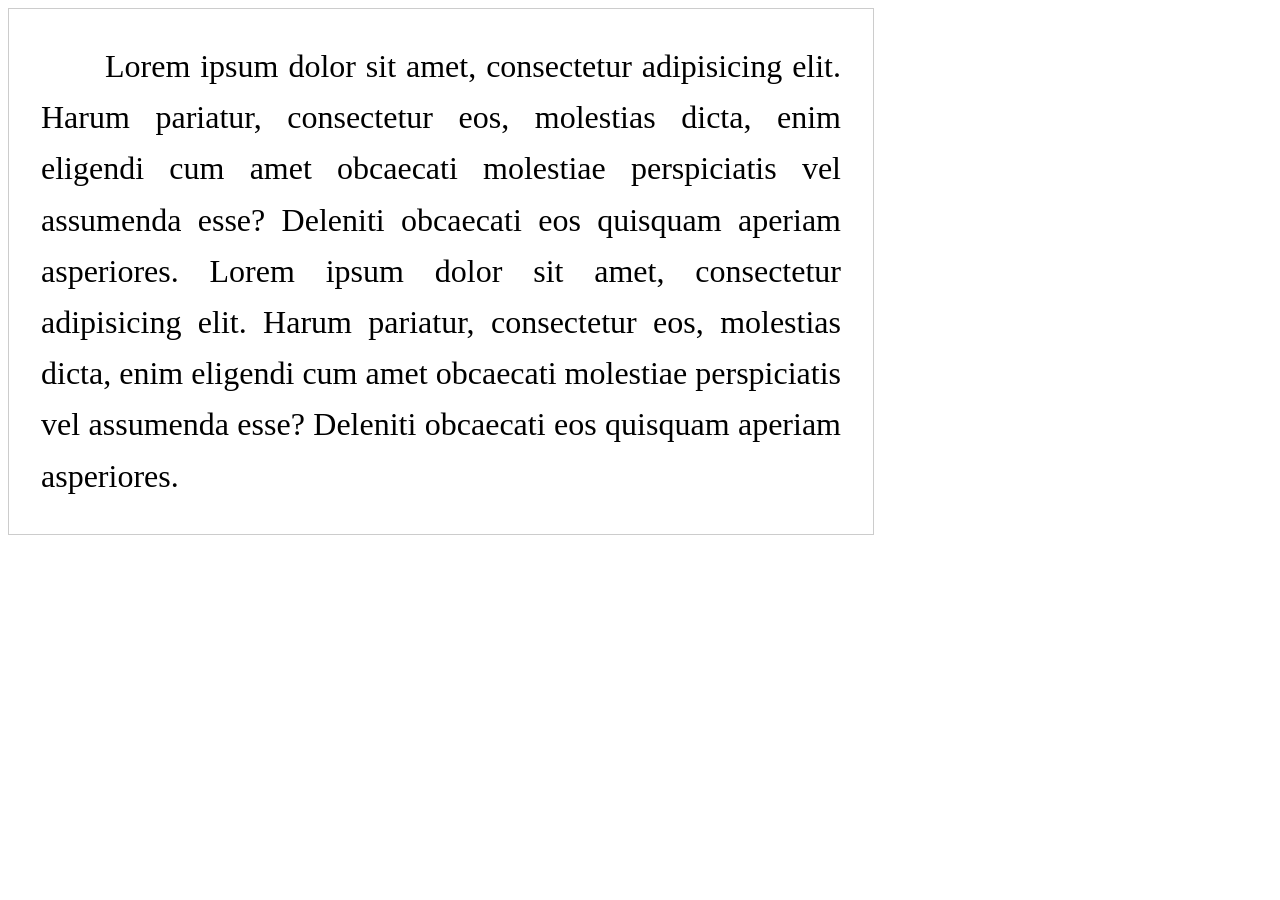
==== teksto-luzis/index.html @ 1bbd0dee "priseta text breack" ====
<!doctype html>
<html lang="en">
  <head>
    <meta charset="UTF-8" />
    <meta name="viewport" content="width=device-width, initial-scale=1.0" />
    <title>Document</title>
    <link rel="stylesheet" href="css/style.css" />
  </head>
  <body>
    <div class="text-breack">
      Lorem ipsum dolor sit amet, consectetur adipisicing elit. Harum pariatur,
      consectetur eos, molestias dicta, enim eligendi cum amet obcaecati
      molestiae perspiciatis vel assumenda esse? Deleniti obcaecati eos quisquam
      aperiam asperiores. Lorem ipsum dolor sit amet, consectetur adipisicing
      elit. Harum pariatur, consectetur eos, molestias dicta, enim eligendi cum
      amet obcaecati molestiae perspiciatis vel assumenda esse? Deleniti
      obcaecati eos quisquam aperiam asperiores.
    </div>
  </body>
</html>
---- teksto-luzis/css/style.css ----
.text-breack {
  width: 800px;
  text-align: justify; /* Lygiavimas pagal abi puses */
  text-indent: 2em; /* Pirmos eilutės įtrauka */
  line-height: 1.6; /* Tarpo tarp eilučių padidinimas */
  hyphens: auto; /* Automatinis žodžių lūžimas su brūkšneliais */
  font-family: "Times New Roman", serif;
  border: 1px solid #ccc; /* Tik vizualiai matyti bloką */
  padding: 1em;
  font-size: 2rem;
}
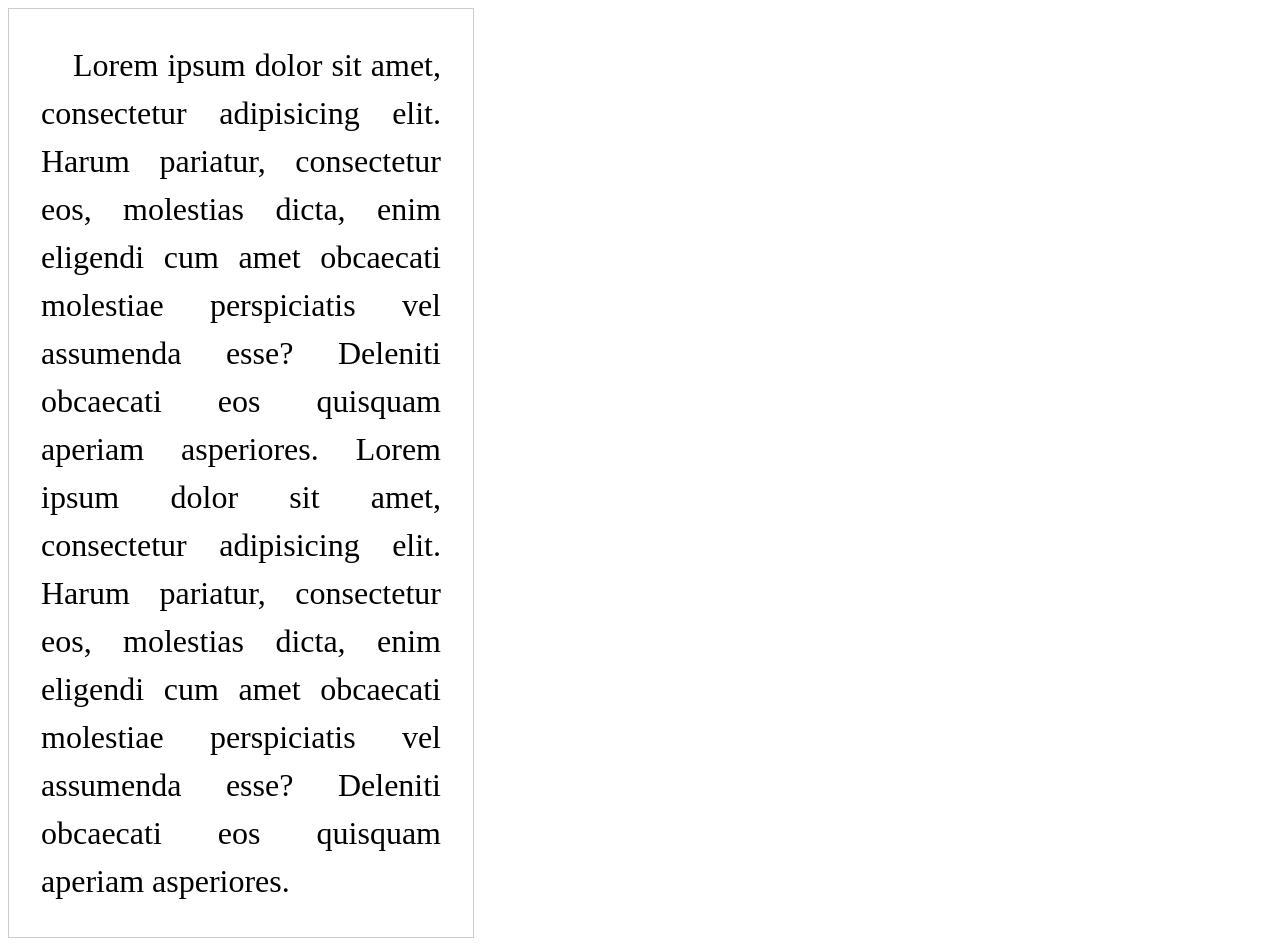
==== commit d1d9b69c: "pridėtas  fontas" ====
--- a/teksto-luzis/index.html
+++ b/teksto-luzis/index.html
@@ -4,6 +4,12 @@
     <meta charset="UTF-8" />
     <meta name="viewport" content="width=device-width, initial-scale=1.0" />
     <title>Document</title>
+    <link rel="preconnect" href="https://fonts.googleapis.com" />
+    <link rel="preconnect" href="https://fonts.gstatic.com" crossorigin />
+    <link
+      href="https://fonts.googleapis.com/css2?family=Roboto:ital,wght@0,100..900;1,100..900&display=swap"
+      rel="stylesheet"
+    />
     <link rel="stylesheet" href="css/style.css" />
   </head>
   <body>
--- a/teksto-luzis/css/style.css
+++ b/teksto-luzis/css/style.css
@@ -1,8 +1,8 @@
 .text-breack {
-  width: 800px;
+  width: 400px;
   text-align: justify; /* Lygiavimas pagal abi puses */
-  text-indent: 2em; /* Pirmos eilutės įtrauka */
-  line-height: 1.6; /* Tarpo tarp eilučių padidinimas */
+  text-indent: 2rem; /* Pirmos eilutės įtrauka */
+  line-height: 1.5; /* Tarpo tarp eilučių padidinimas */
   hyphens: auto; /* Automatinis žodžių lūžimas su brūkšneliais */
   font-family: "Times New Roman", serif;
   border: 1px solid #ccc; /* Tik vizualiai matyti bloką */
